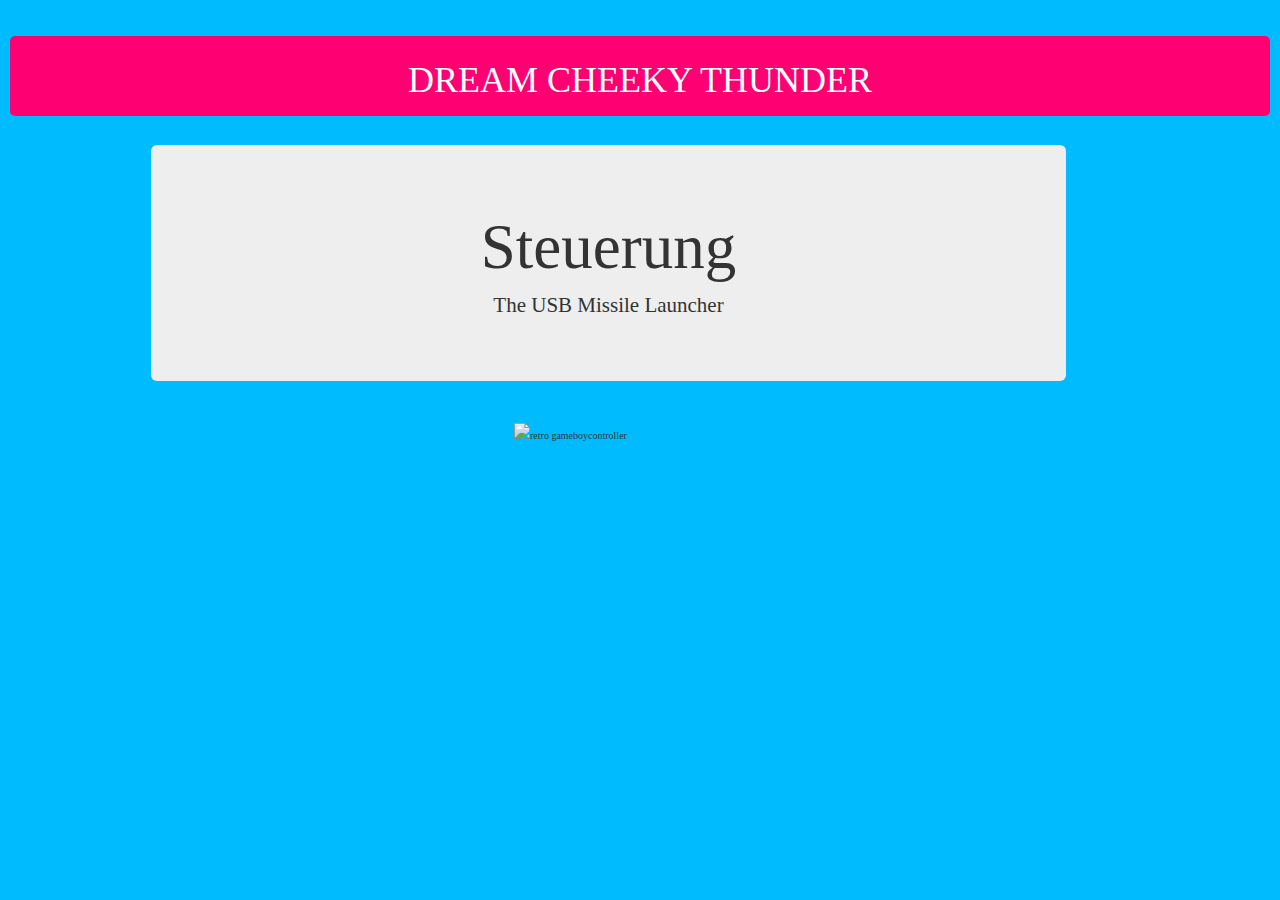
==== src/main/resources/static/index.html @ a82a3597 "project stub" ====
<!DOCTYPE html>
<html>
<head lang="en">
<head>
    <title>Bilder</title>
    <meta charset="utf-8">
    <meta name="viewport" content="width=device-width, initial-scale=1">
    <link rel="stylesheet" href="http://maxcdn.bootstrapcdn.com/bootstrap/3.2.0/css/bootstrap.min.css">
    <link href="launcher.css" rel="stylesheet" type="text/css">
</head>
<body>
<div class="ueberschrift">
    <div class="headerText"><h1>DREAM CHEEKY THUNDER</h1></div>
</div>

<div class="container">
    <div class="jumbotron">
        <h1>Steuerung</h1>

        <p>The USB Missile Launcher</p>
    </div>
</div>

<img id="controller" src="gameboy.png" alt="retro gameboycontroller">


</body>
</html>
---- src/main/resources/static/launcher.css ----
body {
    font: 100% Gurmukhi MN;
    margin: 10px;
    Line-height: 26px;
    background-color: #00bcff;
}

/* header */
.ueberschrift {
    background-color: #ff0072;
    border-radius: 5px 5px 5px 5px;
    color: white;
    text-align: center;
    margin-bottom: 35px;
    position: relative;
    top: 26px;
    padding: 5px 5px 5px 5px;
    font-size: 150%;

}

.container {
    max-width: 75%;
    text-align: center;
    float: left;
    margin-top: 20px;
    margin-bottom: 2px;
    padding-bottom: 10px;
    margin-left: 10%;

}

.hintergrundblock {
    max-width: 90%;
    font-size: 150%;
    text-align: left;
    margin-top: 350px;
    margin-bottom: 20px;
    padding-bottom: 10px;
    margin-left: 165px;
    /*background-color: red;*/

}

.qc {
    background-color: #dfe2f5;
    border: none;
    color: #583bf5;
    font-size: 120%;
}

.footer {

    background-color: black;
    color: white;
    clear: both;
    text-align: center;
    padding: 5px;
}

ul.seite {
    font: 100% Gurmukhi MN;
}

#controller {
    width: 60%;
    height: 60%;
    float: right;
}
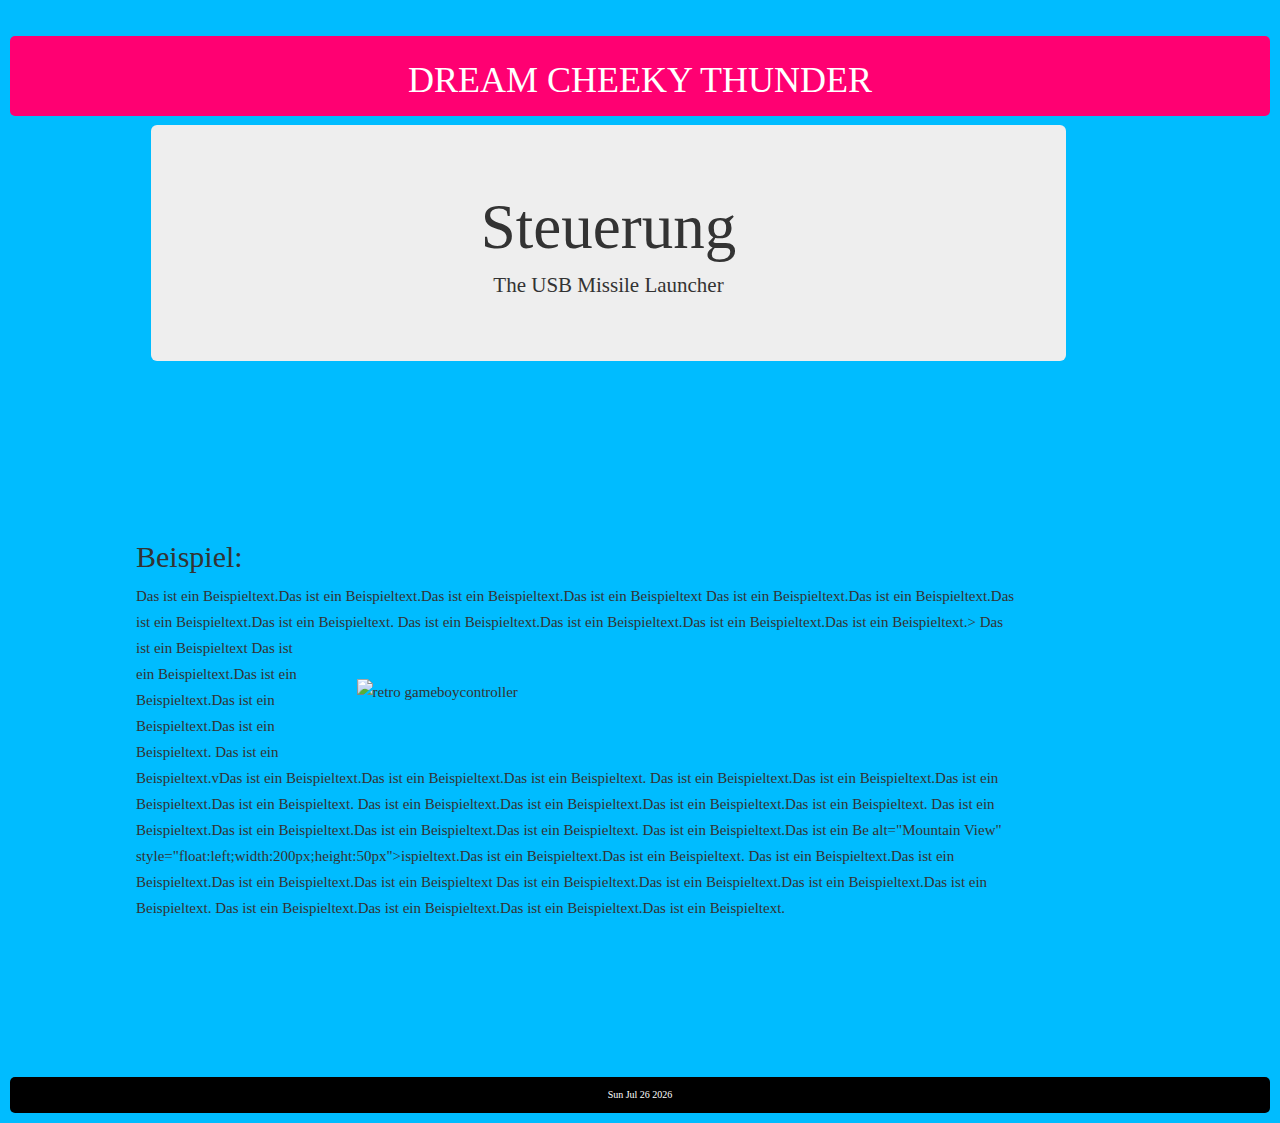
==== commit 57b5865f: "project stub" ====
--- a/src/main/resources/static/index.html
+++ b/src/main/resources/static/index.html
@@ -21,8 +21,34 @@
     </div>
 </div>
 
-<img id="controller" src="gameboy.png" alt="retro gameboycontroller">
+<div class="hintergrundblock">
 
+    <h2>Beispiel:</h2>
+
+
+    <p>
+        Das ist ein Beispieltext.Das ist ein Beispieltext.Das ist ein Beispieltext.Das ist ein Beispieltext
+        Das ist ein Beispieltext.Das ist ein Beispieltext.Das ist ein Beispieltext.Das ist ein Beispieltext.
+        Das ist ein Beispieltext.Das ist ein Beispieltext.Das ist ein Beispieltext.Das ist ein Beispieltext.>
+        Das ist ein Beispieltext
+        <img id="controller" src="gameboy.png" alt="retro gameboycontroller">
+        Das ist ein Beispieltext.Das ist ein Beispieltext.Das ist ein Beispieltext.Das ist ein Beispieltext.
+        Das ist ein Beispieltext.vDas ist ein Beispieltext.Das ist ein Beispieltext.Das ist ein Beispieltext.
+        Das ist ein Beispieltext.Das ist ein Beispieltext.Das ist ein Beispieltext.Das ist ein Beispieltext.
+        Das ist ein Beispieltext.Das ist ein Beispieltext.Das ist ein Beispieltext.Das ist ein Beispieltext.
+        Das ist ein Beispieltext.Das ist ein Beispieltext.Das ist ein Beispieltext.Das ist ein Beispieltext.
+        Das ist ein Beispieltext.Das ist ein Be
+        alt="Mountain View" style="float:left;width:200px;height:50px">ispieltext.Das ist ein
+        Beispieltext.Das ist ein Beispieltext.
+        Das ist ein Beispieltext.Das ist ein Beispieltext.Das ist ein Beispieltext.Das ist ein Beispieltext
+        Das ist ein Beispieltext.Das ist ein Beispieltext.Das ist ein Beispieltext.Das ist ein Beispieltext.
+        Das ist ein Beispieltext.Das ist ein Beispieltext.Das ist ein Beispieltext.Das ist ein Beispieltext.
+    </p>
+</div>
+
+<div class="footer">
+    <script> document.write(new Date().toDateString()); </script>
+</div>
 
 </body>
 </html>--- a/src/main/resources/static/launcher.css
+++ b/src/main/resources/static/launcher.css
@@ -22,10 +22,9 @@
 .container {
     max-width: 75%;
     text-align: center;
-    float: left;
     margin-top: 20px;
     margin-bottom: 2px;
-    padding-bottom: 10px;
+    padding-bottom: 1px;
     margin-left: 10%;
 
 }
@@ -34,10 +33,9 @@
     max-width: 90%;
     font-size: 150%;
     text-align: left;
-    margin-top: 350px;
+
     margin-bottom: 20px;
-    padding-bottom: 10px;
-    margin-left: 165px;
+    padding: 10%;
     /*background-color: red;*/
 
 }
@@ -50,7 +48,7 @@
 }
 
 .footer {
-
+    border-radius: 5px 5px 5px 5px;
     background-color: black;
     color: white;
     clear: both;
@@ -63,7 +61,8 @@
 }
 
 #controller {
-    width: 60%;
-    height: 60%;
+    width: 80%;
+    height: 80%;
     float: right;
+    padding: 5%
 }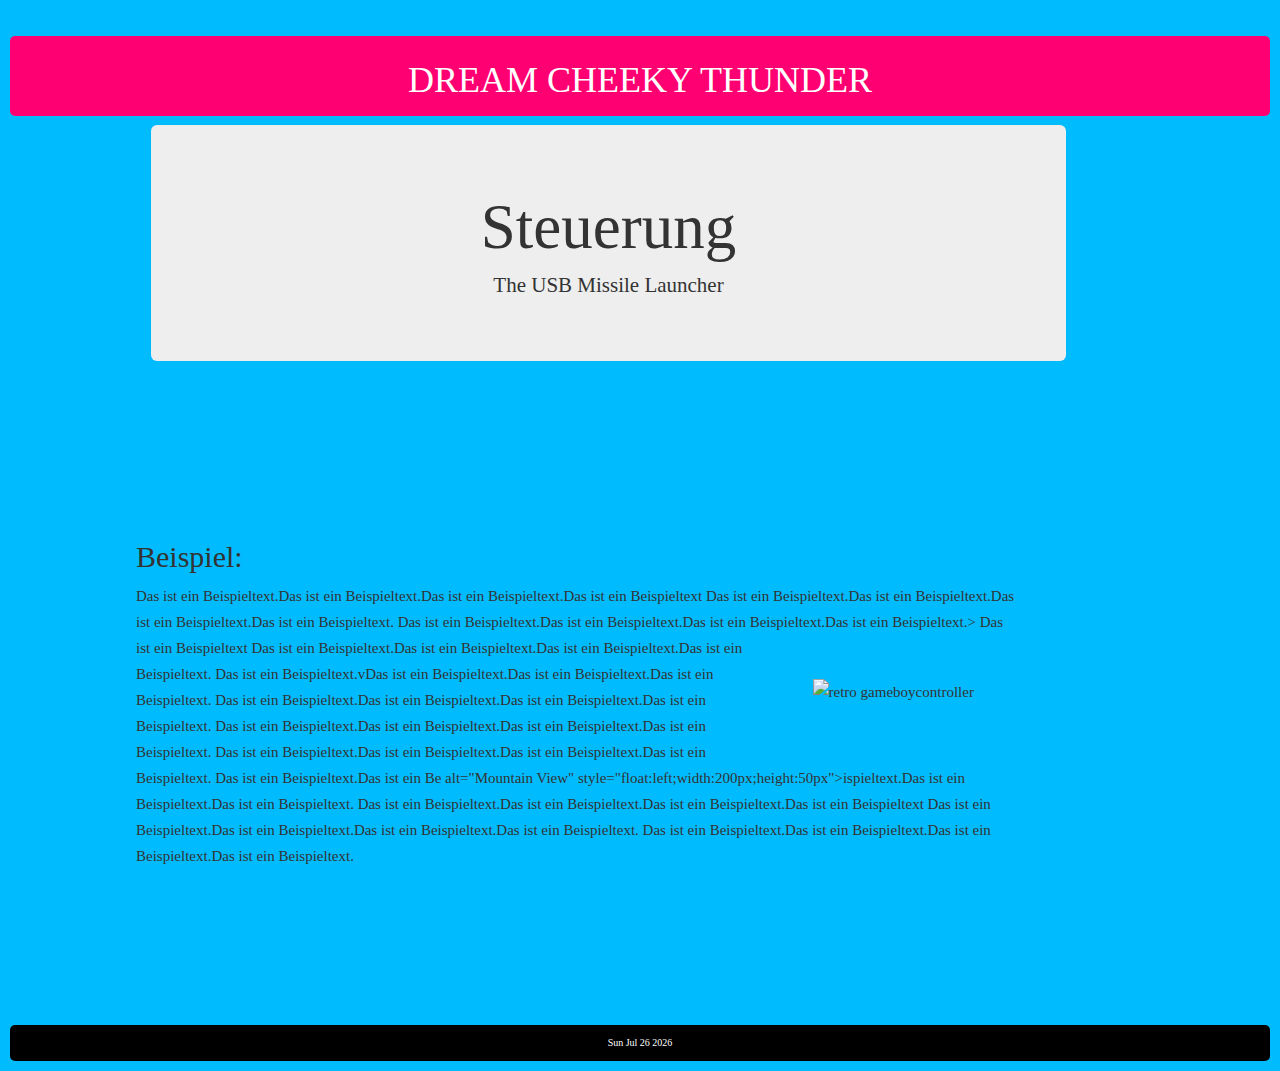
==== commit 2194abc8: "project stub" ====
--- a/src/main/resources/static/index.html
+++ b/src/main/resources/static/index.html
@@ -2,7 +2,7 @@
 <html>
 <head lang="en">
 <head>
-    <title>Bilder</title>
+    <title>Raketenwerfer</title>
     <meta charset="utf-8">
     <meta name="viewport" content="width=device-width, initial-scale=1">
     <link rel="stylesheet" href="http://maxcdn.bootstrapcdn.com/bootstrap/3.2.0/css/bootstrap.min.css">
@@ -31,7 +31,20 @@
         Das ist ein Beispieltext.Das ist ein Beispieltext.Das ist ein Beispieltext.Das ist ein Beispieltext.
         Das ist ein Beispieltext.Das ist ein Beispieltext.Das ist ein Beispieltext.Das ist ein Beispieltext.>
         Das ist ein Beispieltext
-        <img id="controller" src="gameboy.png" alt="retro gameboycontroller">
+        <img id="controller" src="gameboy.png" alt="retro gameboycontroller" usemap="#gameboymap">
+        <map name="gameboymap">
+            <area alt="left" title="left" href="http://www.image-maps.com/" shape="rect" coords="95,189,80,204"/>
+            <area alt="up" title="up" href="http://www.image-maps.com/" shape="rect" coords="95,172,109,185"
+                  style="outline:none;" target="_self"/>
+            <area alt="down" title="down" href="http://www.image-maps.com/" shape="rect" coords="123,186,109,199"
+                  style="outline:none;" target="_self"/>
+            <area alt="right" title="right" href="http://www.image-maps.com/" shape="rect" coords="95,215,108,200"
+                  style="outline:none;" target="_self"/>
+            <area alt="right" title="right" href="http://www.image-maps.com/" shape="poly"
+                  coords="185,189,196,192,200,196,199,201,195,206,190,211,184,208,180,203,180,197"
+                  style="outline:none;" target="_self"/>
+
+        </map>
         Das ist ein Beispieltext.Das ist ein Beispieltext.Das ist ein Beispieltext.Das ist ein Beispieltext.
         Das ist ein Beispieltext.vDas ist ein Beispieltext.Das ist ein Beispieltext.Das ist ein Beispieltext.
         Das ist ein Beispieltext.Das ist ein Beispieltext.Das ist ein Beispieltext.Das ist ein Beispieltext.
--- a/src/main/resources/static/launcher.css
+++ b/src/main/resources/static/launcher.css
@@ -61,8 +61,7 @@
 }
 
 #controller {
-    width: 80%;
-    height: 80%;
+
     float: right;
     padding: 5%
 }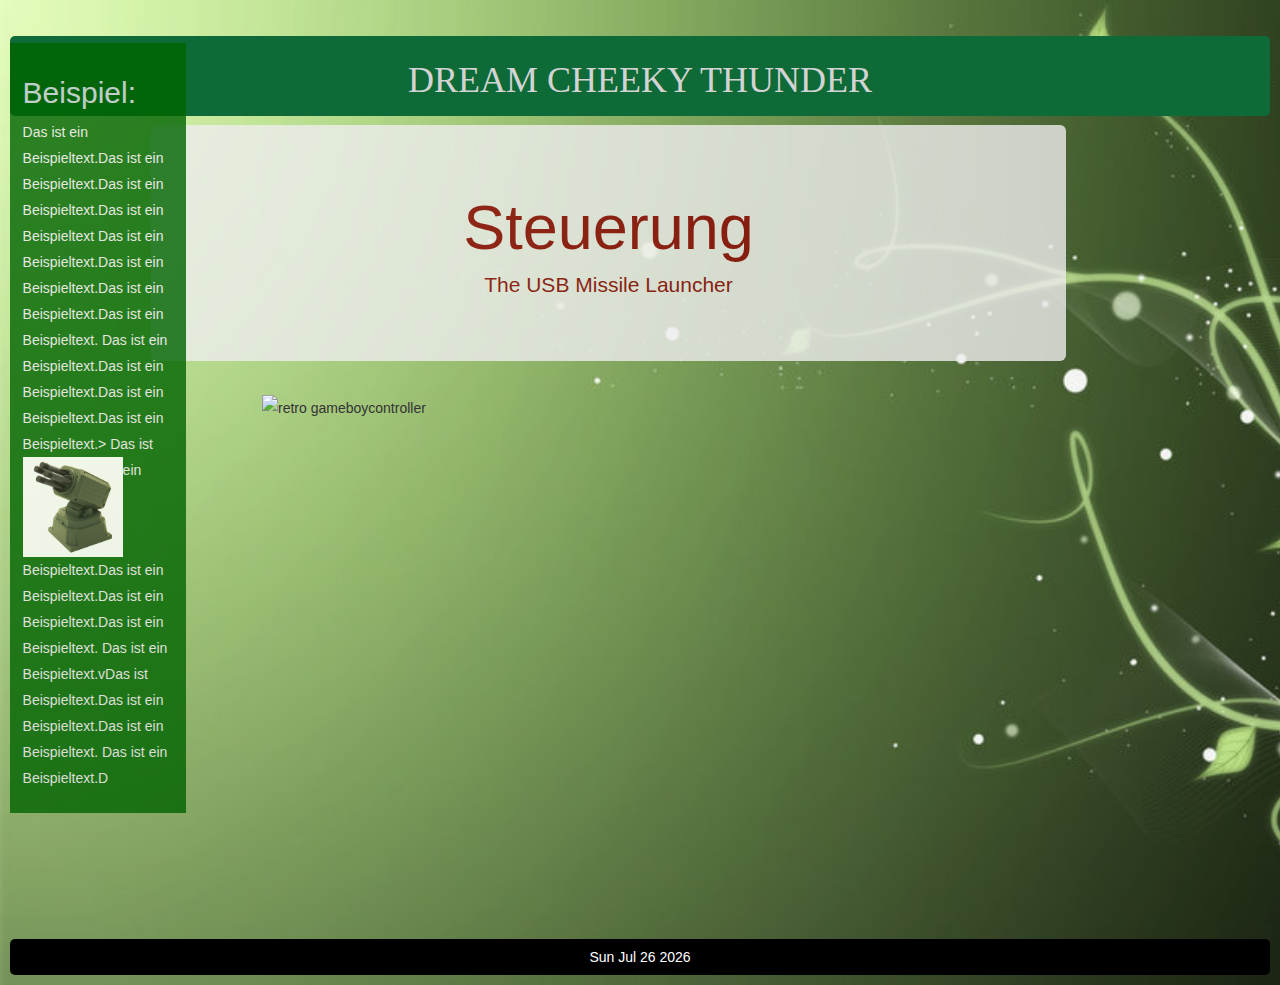
==== commit 5dadeb62: "project stub" ====
--- a/src/main/resources/static/index.html
+++ b/src/main/resources/static/index.html
@@ -8,7 +8,7 @@
     <link rel="stylesheet" href="http://maxcdn.bootstrapcdn.com/bootstrap/3.2.0/css/bootstrap.min.css">
     <link href="launcher.css" rel="stylesheet" type="text/css">
 </head>
-<body>
+<body background="252232__abstract-green-lines-stripes-flowers-patterns-background_p.jpg">
 <div class="ueberschrift">
     <div class="headerText"><h1>DREAM CHEEKY THUNDER</h1></div>
 </div>
@@ -21,41 +21,42 @@
     </div>
 </div>
 
+
+<img id="controller" src="gameboy.png" alt="retro gameboycontroller" usemap="#gameboymap">
+<map name="gameboymap">
+    <area alt="left" title="left" href="javascript:console.log('left button pressed')" shape="rect"
+          coords="95,189,80,204"/>
+    <area alt="up" title="up" href="javascript:console.log('up button pressed')" shape="rect"
+          coords="94,174,108,186"
+          style="outline:none;" target="_self"/>
+    <area alt="right" title="right" href="javascript:console.log('right button pressed')" shape="rect"
+          coords="123,186,109,199"
+          style="outline:none;" target="_self"/>
+    <area alt="down" title="down" href="javascript:console.log('down button pressed')" shape="rect"
+          coords="95,215,108,200"
+          style="outline:none;" target="_self"/>
+    <area alt="fire" title="fire" href="javascript:console.log('fire button pressed')" shape="poly"
+          coords="185,189,196,192,200,196,199,201,195,206,190,211,184,208,180,203,180,197"
+          style="outline:none;" target="_self"/>
+    <area alt="off" title="off" href="javascript:console.log('off button pressed')" shape="poly"
+          coords="208,189,214,177,226,179,227,188,223,195,214,198"
+          style="outline:none;" target="_self"/>
+
+</map>
+
 <div class="hintergrundblock">
 
+
     <h2>Beispiel:</h2>
-
 
     <p>
         Das ist ein Beispieltext.Das ist ein Beispieltext.Das ist ein Beispieltext.Das ist ein Beispieltext
         Das ist ein Beispieltext.Das ist ein Beispieltext.Das ist ein Beispieltext.Das ist ein Beispieltext.
         Das ist ein Beispieltext.Das ist ein Beispieltext.Das ist ein Beispieltext.Das ist ein Beispieltext.>
-        Das ist ein Beispieltext
-        <img id="controller" src="gameboy.png" alt="retro gameboycontroller" usemap="#gameboymap">
-        <map name="gameboymap">
-            <area alt="left" title="left" href="http://www.image-maps.com/" shape="rect" coords="95,189,80,204"/>
-            <area alt="up" title="up" href="http://www.image-maps.com/" shape="rect" coords="95,172,109,185"
-                  style="outline:none;" target="_self"/>
-            <area alt="down" title="down" href="http://www.image-maps.com/" shape="rect" coords="123,186,109,199"
-                  style="outline:none;" target="_self"/>
-            <area alt="right" title="right" href="http://www.image-maps.com/" shape="rect" coords="95,215,108,200"
-                  style="outline:none;" target="_self"/>
-            <area alt="right" title="right" href="http://www.image-maps.com/" shape="poly"
-                  coords="185,189,196,192,200,196,199,201,195,206,190,211,184,208,180,203,180,197"
-                  style="outline:none;" target="_self"/>
-
-        </map>
+        <img src="Raketenwerfer_gruen_main-2.jpg" alt="Smiley face" style="float:left; width:100px;height:100px">
         Das ist ein Beispieltext.Das ist ein Beispieltext.Das ist ein Beispieltext.Das ist ein Beispieltext.
-        Das ist ein Beispieltext.vDas ist ein Beispieltext.Das ist ein Beispieltext.Das ist ein Beispieltext.
-        Das ist ein Beispieltext.Das ist ein Beispieltext.Das ist ein Beispieltext.Das ist ein Beispieltext.
-        Das ist ein Beispieltext.Das ist ein Beispieltext.Das ist ein Beispieltext.Das ist ein Beispieltext.
-        Das ist ein Beispieltext.Das ist ein Beispieltext.Das ist ein Beispieltext.Das ist ein Beispieltext.
-        Das ist ein Beispieltext.Das ist ein Be
-        alt="Mountain View" style="float:left;width:200px;height:50px">ispieltext.Das ist ein
-        Beispieltext.Das ist ein Beispieltext.
-        Das ist ein Beispieltext.Das ist ein Beispieltext.Das ist ein Beispieltext.Das ist ein Beispieltext
-        Das ist ein Beispieltext.Das ist ein Beispieltext.Das ist ein Beispieltext.Das ist ein Beispieltext.
-        Das ist ein Beispieltext.Das ist ein Beispieltext.Das ist ein Beispieltext.Das ist ein Beispieltext.
+        Das ist ein Beispieltext.vDas ist Beispieltext.Das ist ein Beispieltext.Das ist ein Beispieltext.
+        Das ist ein Beispieltext.D
     </p>
 </div>
 
--- a/src/main/resources/static/launcher.css
+++ b/src/main/resources/static/launcher.css
@@ -1,50 +1,47 @@
 body {
-    font: 100% Gurmukhi MN;
+
     margin: 10px;
     Line-height: 26px;
-    background-color: #00bcff;
+    background-size: cover;
 }
 
 /* header */
 .ueberschrift {
-    background-color: #ff0072;
+    font: 150% Impact;
+    background-color: #0e6b37;
     border-radius: 5px 5px 5px 5px;
-    color: white;
+    color: lightgray;
     text-align: center;
     margin-bottom: 35px;
     position: relative;
     top: 26px;
     padding: 5px 5px 5px 5px;
-    font-size: 150%;
 
 }
 
 .container {
+    font: Impact;
+    color: darkred;
     max-width: 75%;
     text-align: center;
     margin-top: 20px;
     margin-bottom: 2px;
     padding-bottom: 1px;
     margin-left: 10%;
+    opacity: 0.8;
 
 }
 
 .hintergrundblock {
-    max-width: 90%;
-    font-size: 150%;
-    text-align: left;
-
+    max-width: 14%;
+    margin-top: -30%;
+    font-size: 100%;
+    text-align: inherit;
+    padding: 1%;
+    color: #ece7ee;
     margin-bottom: 20px;
-    padding: 10%;
-    /*background-color: red;*/
-
-}
-
-.qc {
-    background-color: #dfe2f5;
-    border: none;
-    color: #583bf5;
-    font-size: 120%;
+    background-color: darkgreen;
+    opacity: 0.8;
 }
 
 .footer {
@@ -54,14 +51,11 @@
     clear: both;
     text-align: center;
     padding: 5px;
-}
-
-ul.seite {
-    font: 100% Gurmukhi MN;
+    margin-top: 10%;
 }
 
 #controller {
+    margin-left: 20%;
+    width: 30%;
 
-    float: right;
-    padding: 5%
 }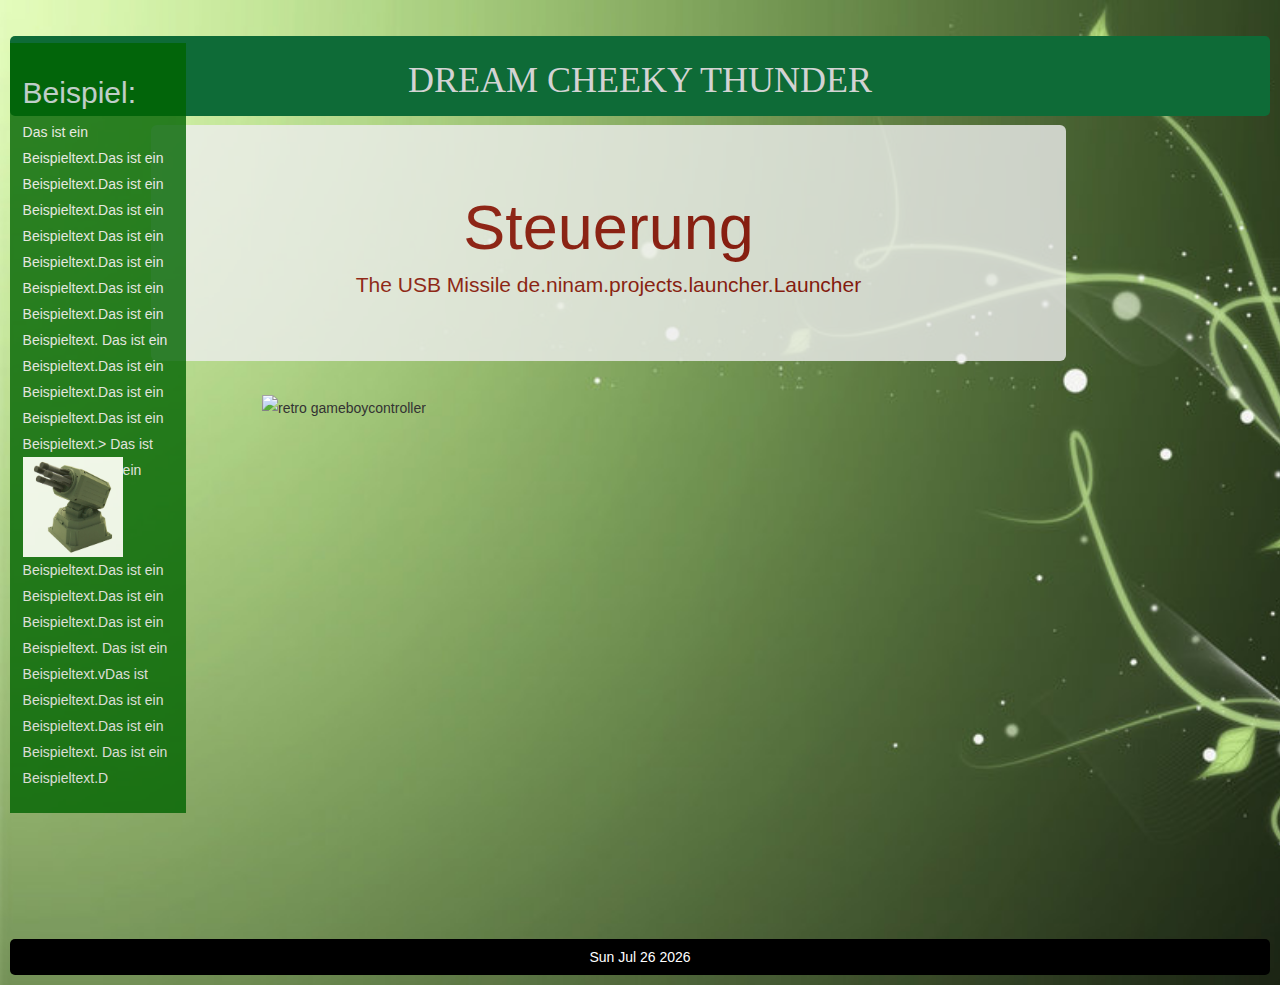
==== commit 27b4d277: "broken, does not work" ====
--- a/src/main/resources/static/index.html
+++ b/src/main/resources/static/index.html
@@ -17,7 +17,7 @@
     <div class="jumbotron">
         <h1>Steuerung</h1>
 
-        <p>The USB Missile Launcher</p>
+        <p>The USB Missile de.ninam.projects.launcher.Launcher</p>
     </div>
 </div>
 
--- a/src/main/resources/static/launcher.css
+++ b/src/main/resources/static/launcher.css
@@ -56,6 +56,6 @@
 
 #controller {
     margin-left: 20%;
-    width: 30%;
+    width: 35%;
 
 }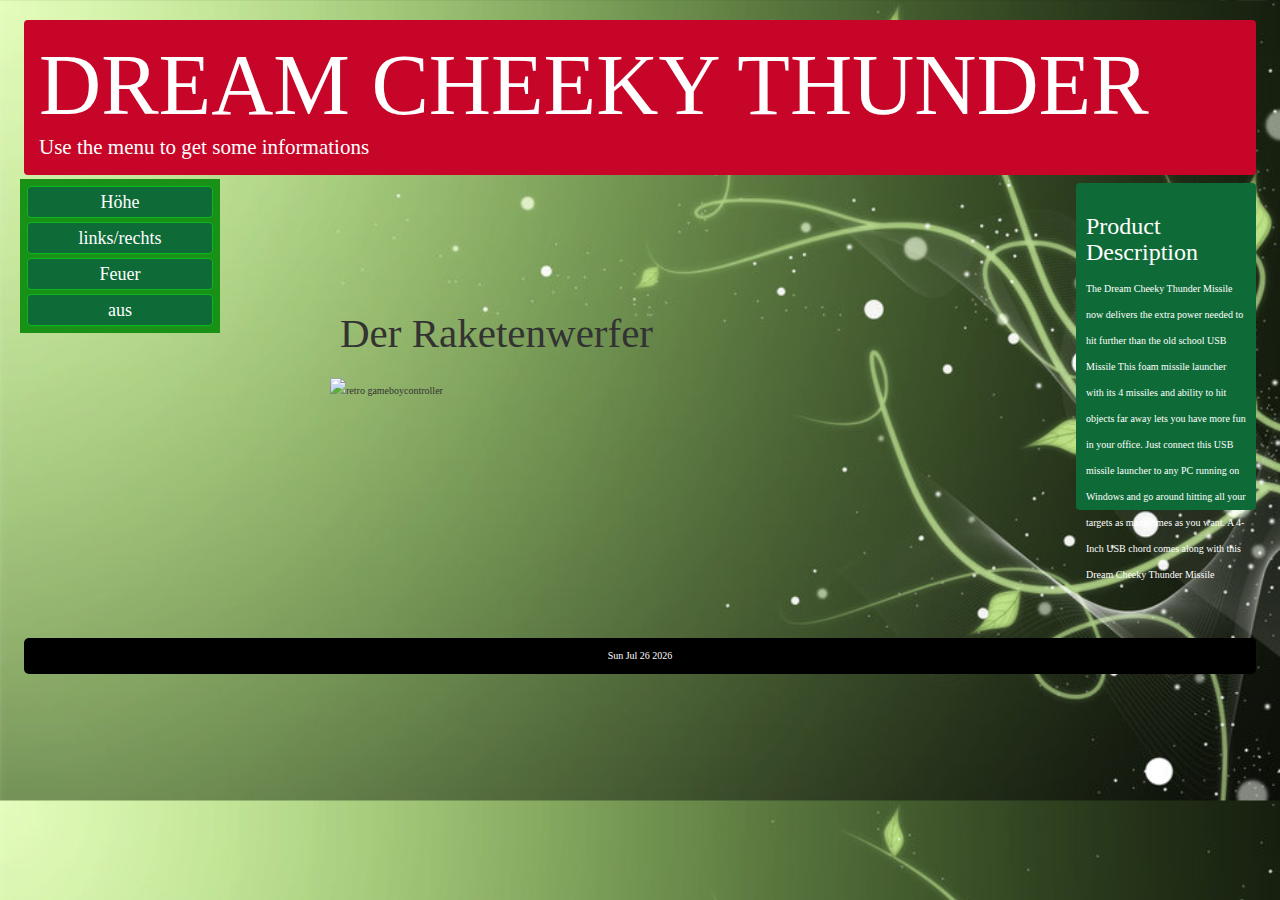
==== commit aab46399: "cleanup/refactoring" ====
--- a/src/main/resources/static/index.html
+++ b/src/main/resources/static/index.html
@@ -1,67 +1,82 @@
 <!DOCTYPE html>
 <html>
-<head lang="en">
+<head>
 <head>
     <title>Raketenwerfer</title>
     <meta charset="utf-8">
     <meta name="viewport" content="width=device-width, initial-scale=1">
     <link rel="stylesheet" href="http://maxcdn.bootstrapcdn.com/bootstrap/3.2.0/css/bootstrap.min.css">
-    <link href="launcher.css" rel="stylesheet" type="text/css">
+    <link href="versuchzwei.css" rel="stylesheet" type="text/css">
 </head>
 <body background="252232__abstract-green-lines-stripes-flowers-patterns-background_p.jpg">
-<div class="ueberschrift">
-    <div class="headerText"><h1>DREAM CHEEKY THUNDER</h1></div>
-</div>
-
-<div class="container">
-    <div class="jumbotron">
-        <h1>Steuerung</h1>
-
-        <p>The USB Missile de.ninam.projects.launcher.Launcher</p>
-    </div>
-</div>
 
 
-<img id="controller" src="gameboy.png" alt="retro gameboycontroller" usemap="#gameboymap">
-<map name="gameboymap">
-    <area alt="left" title="left" href="javascript:console.log('left button pressed')" shape="rect"
-          coords="95,189,80,204"/>
-    <area alt="up" title="up" href="javascript:console.log('up button pressed')" shape="rect"
-          coords="94,174,108,186"
-          style="outline:none;" target="_self"/>
-    <area alt="right" title="right" href="javascript:console.log('right button pressed')" shape="rect"
-          coords="123,186,109,199"
-          style="outline:none;" target="_self"/>
-    <area alt="down" title="down" href="javascript:console.log('down button pressed')" shape="rect"
-          coords="95,215,108,200"
-          style="outline:none;" target="_self"/>
-    <area alt="fire" title="fire" href="javascript:console.log('fire button pressed')" shape="poly"
-          coords="185,189,196,192,200,196,199,201,195,206,190,211,184,208,180,203,180,197"
-          style="outline:none;" target="_self"/>
-    <area alt="off" title="off" href="javascript:console.log('off button pressed')" shape="poly"
-          coords="208,189,214,177,226,179,227,188,223,195,214,198"
-          style="outline:none;" target="_self"/>
+<div class="wrapper">
+    <div class="headline">
+        <h1>DREAM CHEEKY THUNDER</h1>
 
-</map>
-
-<div class="hintergrundblock">
+        <p>Use the menu to get some informations</p>
+    </div>
+    <div class="wrapper">
+        <div class="menu">
 
 
-    <h2>Beispiel:</h2>
+        <ul class="menulist">
+                <li class="menuitem" onclick="reStyle(0)">Höhe
+                <li class="menuitem" onclick="reStyle(1)">links/rechts
+                <li class="menuitem" onclick="reStyle(2)">Feuer
+                <li class="menuitem" onclick="reStyle(3)">aus
+            </ul>
+        </div>
 
-    <p>
-        Das ist ein Beispieltext.Das ist ein Beispieltext.Das ist ein Beispieltext.Das ist ein Beispieltext
-        Das ist ein Beispieltext.Das ist ein Beispieltext.Das ist ein Beispieltext.Das ist ein Beispieltext.
-        Das ist ein Beispieltext.Das ist ein Beispieltext.Das ist ein Beispieltext.Das ist ein Beispieltext.>
-        <img src="Raketenwerfer_gruen_main-2.jpg" alt="Smiley face" style="float:left; width:100px;height:100px">
-        Das ist ein Beispieltext.Das ist ein Beispieltext.Das ist ein Beispieltext.Das ist ein Beispieltext.
-        Das ist ein Beispieltext.vDas ist Beispieltext.Das ist ein Beispieltext.Das ist ein Beispieltext.
-        Das ist ein Beispieltext.D
-    </p>
-</div>
 
-<div class="footer">
-    <script> document.write(new Date().toDateString()); </script>
+        <div class="main">
+            <h1>Der Raketenwerfer</h1>
+
+            <p>
+                <img id="controller" src="gameboy.png" alt="retro gameboycontroller" usemap="#gameboymap">
+                <map name="gameboymap">
+                    <area alt="left" title="left" href="javascript:console.log('left button pressed')" shape="rect"
+                          coords="95,189,80,204"/>
+                    <area alt="up" title="up" href="javascript:console.log('up button pressed')" shape="rect"
+                          coords="94,174,108,186"
+                          style="outline:none;" target="_self"/>
+                    <area alt="right" title="right" href="javascript:console.log('right button pressed')" shape="rect"
+                          coords="123,186,109,199"
+                          style="outline:none;" target="_self"/>
+                    <area alt="down" title="down" href="javascript:console.log('down button pressed')" shape="rect"
+                          coords="95,215,108,200"
+                          style="outline:none;" target="_self"/>
+                    <area alt="fire" title="fire" href="javascript:console.log('fire button pressed')" shape="poly"
+                          coords="185,189,196,192,200,196,199,201,195,206,190,211,184,208,180,203,180,197"
+                          style="outline:none;" target="_self"/>
+                    <area alt="off" title="off" href="javascript:console.log('off button pressed')" shape="poly"
+                          coords="208,189,214,177,226,179,227,188,223,195,214,198"
+                          style="outline:none;" target="_self"/>
+
+                </map>
+            </p>
+
+
+
+        </div>
+        <div class="erklaerung">
+            <h3>Product Description</h3>
+
+            <p>
+                The Dream Cheeky Thunder Missile now delivers the extra power needed
+                to hit further than the
+                old school USB Missile This foam missile launcher with its 4
+                missiles and ability to hit
+                objects far away lets you have more fun in your office. Just connect this USB missile launcher to any PC
+                running on Windows and go around hitting all your targets as many times as you want. A 4-Inch USB chord
+                comes along with this Dream Cheeky Thunder Missile
+            </p>
+        </div>
+    </div>
+    <div class="footer">
+        <script> document.write(new Date().toDateString()); </script>
+    </div>
 </div>
 
 </body>
--- a/src/main/resources/static/versuchzwei.css
+++ b/src/main/resources/static/versuchzwei.css
@@ -0,0 +1,85 @@
+
+body {
+    font: 100% Lucida Sans;
+    margin: 20px;
+    line-height: 26px;
+    background-size: cover;
+}
+
+.wrapper {
+    position: relative;
+}
+
+.headline, .erklaerung, .footer, .menuitem {
+    border-radius: 4px;
+    margin: 4px;
+}
+
+.headline {
+    background-color: #c70528;
+    color: #ffffff;
+    padding: 15px;
+    font: 210% Impact;
+}
+
+.menu {
+    width: 200px;
+    float: left
+
+}
+
+.main {
+    padding: 100px;
+    margin: 0 210px;
+}
+
+.erklaerung {
+    background-color: #0e6b37;
+    color: #ffffff;
+    padding: 10px;
+    width: 180px;
+    bottom: 0;
+    top: 0;
+    right: 0;
+    position: absolute;
+}
+
+.footer {
+    border-radius: 5px 5px 5px 5px;
+    background-color: black;
+    color: white;
+    clear: both;
+    text-align: center;
+    padding: 5px;
+    margin-top: 10%;
+}
+
+.headline h1, .headline p, .menulist {
+    margin: 0;
+    padding: 0;
+}
+
+.menulist {
+    background-color: rgb(25, 144, 22);
+    padding: 3px;
+    color: white;
+    text-align: center;
+    font-size: large;}
+
+.menuitem {
+    background-color: #0e6b37;
+    border: 1px solid #0ab721;
+    list-style-type: none;
+    padding: 2px;
+    cursor: pointer;
+}
+
+.menuitem:hover {
+    background-color: #0e6b37;
+}
+
+h1 {
+    font: 410% Impact;
+    padding: 10px
+}
+
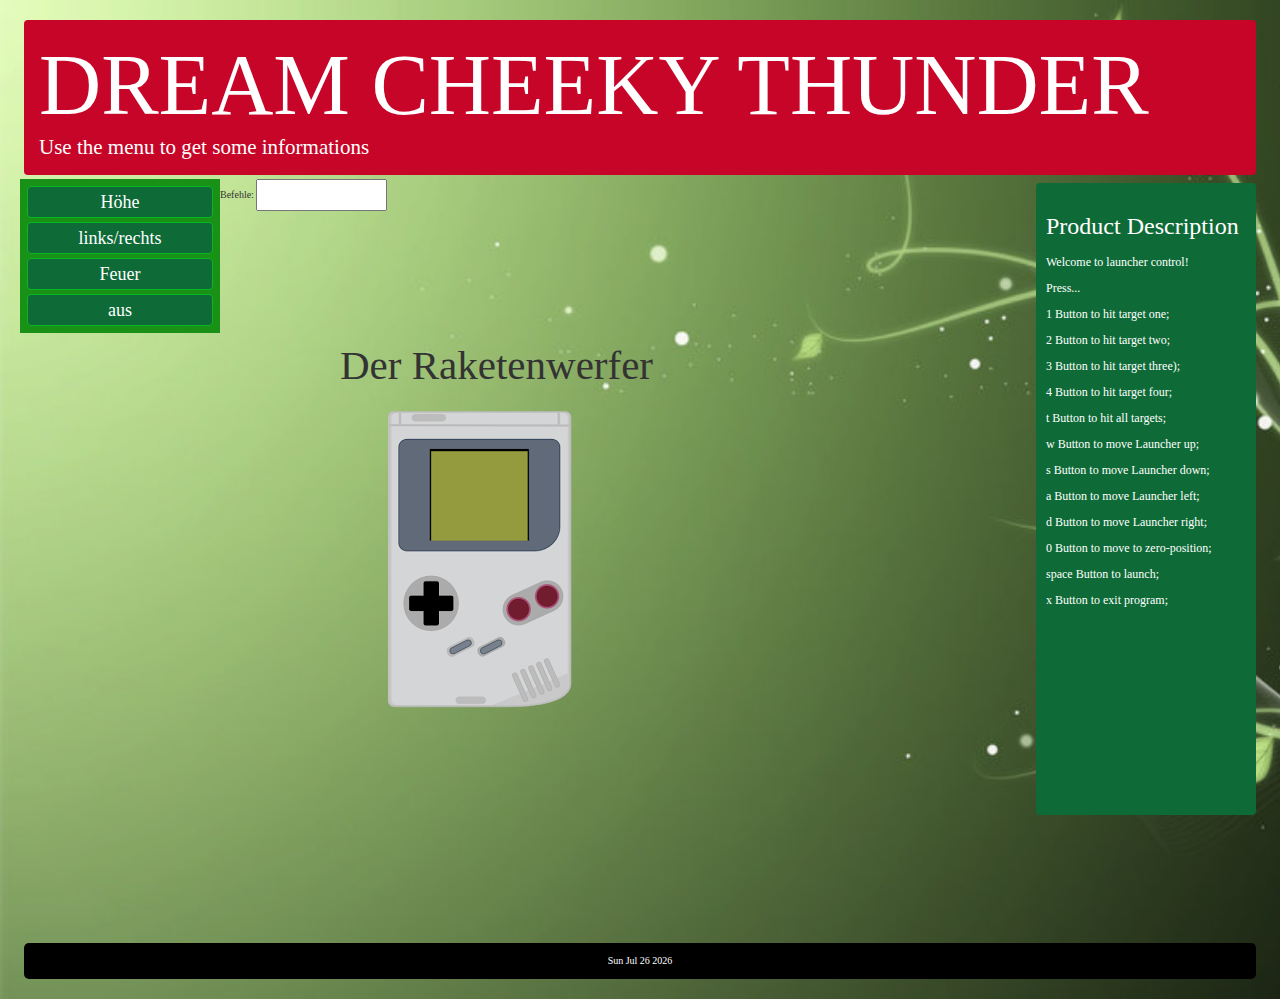
==== commit 5b401ac8: "include web sources and resources" ====
--- a/src/main/resources/static/index.html
+++ b/src/main/resources/static/index.html
@@ -5,11 +5,13 @@
     <title>Raketenwerfer</title>
     <meta charset="utf-8">
     <meta name="viewport" content="width=device-width, initial-scale=1">
+    <script src="https://code.angularjs.org/1.3.10/angular.js"></script>
+    <script src="https://code.angularjs.org/1.3.10/angular-resource.js"></script>
+    <script src="app.js"></script>
     <link rel="stylesheet" href="http://maxcdn.bootstrapcdn.com/bootstrap/3.2.0/css/bootstrap.min.css">
-    <link href="versuchzwei.css" rel="stylesheet" type="text/css">
+    <link href="launcher.css" rel="stylesheet" type="text/css">
 </head>
-<body background="252232__abstract-green-lines-stripes-flowers-patterns-background_p.jpg">
-
+<body background="background.jpg">
 
 <div class="wrapper">
     <div class="headline">
@@ -21,56 +23,67 @@
         <div class="menu">
 
 
-        <ul class="menulist">
-                <li class="menuitem" onclick="reStyle(0)">Höhe
-                <li class="menuitem" onclick="reStyle(1)">links/rechts
+            <ul class="menulist">
+                <li class="menuitem" onclick="reStyle(1)">Höhe
+                <li class="menuitem" onclick="reStyle(2)">links/rechts
                 <li class="menuitem" onclick="reStyle(2)">Feuer
                 <li class="menuitem" onclick="reStyle(3)">aus
             </ul>
         </div>
 
-
-        <div class="main">
-            <h1>Der Raketenwerfer</h1>
-
-            <p>
-                <img id="controller" src="gameboy.png" alt="retro gameboycontroller" usemap="#gameboymap">
-                <map name="gameboymap">
-                    <area alt="left" title="left" href="javascript:console.log('left button pressed')" shape="rect"
-                          coords="95,189,80,204"/>
-                    <area alt="up" title="up" href="javascript:console.log('up button pressed')" shape="rect"
-                          coords="94,174,108,186"
-                          style="outline:none;" target="_self"/>
-                    <area alt="right" title="right" href="javascript:console.log('right button pressed')" shape="rect"
-                          coords="123,186,109,199"
-                          style="outline:none;" target="_self"/>
-                    <area alt="down" title="down" href="javascript:console.log('down button pressed')" shape="rect"
-                          coords="95,215,108,200"
-                          style="outline:none;" target="_self"/>
-                    <area alt="fire" title="fire" href="javascript:console.log('fire button pressed')" shape="poly"
-                          coords="185,189,196,192,200,196,199,201,195,206,190,211,184,208,180,203,180,197"
-                          style="outline:none;" target="_self"/>
-                    <area alt="off" title="off" href="javascript:console.log('off button pressed')" shape="poly"
-                          coords="208,189,214,177,226,179,227,188,223,195,214,198"
-                          style="outline:none;" target="_self"/>
-
-                </map>
-            </p>
+        <div ng-app="Launcher" ng-controller="LauncherControl">
+            Befehle: <input type="text" ng-model="comand" ng-change="executeCommand()"/>
+            <br/>
+            <!--grouped text: {{grouped}}-->
 
 
+            <div class="main">
+                <h1>Der Raketenwerfer</h1>
 
+                <p>
+                    <img id="controller" src="gameboy.png" alt="retro gameboycontroller" usemap="#gameboymap">
+                    <map name="gameboymap">
+                        <area alt="left" title="left" href="javascript:console.log('left button pressed')" shape="rect"
+                              coords="95,189,80,204"/>
+                        <area alt="up" title="up" href="javascript:console.log('up button pressed')" shape="rect"
+                              coords="94,174,108,186"
+                              style="outline:none;" target="_self"/>
+                        <area alt="right" title="right" href="javascript:console.log('right button pressed')"
+                              shape="rect"
+                              coords="123,186,109,199"
+                              style="outline:none;" target="_self"/>
+                        <area alt="down" title="down" href="javascript:console.log('down button pressed')" shape="rect"
+                              coords="95,215,108,200"
+                              style="outline:none;" target="_self"/>
+                        <area alt="fire" title="fire" href="javascript:console.log('fire button pressed')" shape="poly"
+                              coords="185,189,196,192,200,196,199,201,195,206,190,211,184,208,180,203,180,197"
+                              style="outline:none;" target="_self"/>
+                        <area alt="off" title="off" href="javascript:console.log('off button pressed')" shape="poly"
+                              coords="208,189,214,177,226,179,227,188,223,195,214,198"
+                              style="outline:none;" target="_self"/>
+
+                    </map>
+                </p>
+            </div>
         </div>
         <div class="erklaerung">
             <h3>Product Description</h3>
 
             <p>
-                The Dream Cheeky Thunder Missile now delivers the extra power needed
-                to hit further than the
-                old school USB Missile This foam missile launcher with its 4
-                missiles and ability to hit
-                objects far away lets you have more fun in your office. Just connect this USB missile launcher to any PC
-                running on Windows and go around hitting all your targets as many times as you want. A 4-Inch USB chord
-                comes along with this Dream Cheeky Thunder Missile
+                Welcome to launcher control!<br>
+                Press...<br>
+                1 Button to hit target one;<br>
+                2 Button to hit target two;<br>
+                3 Button to hit target three);<br>
+                4 Button to hit target four;<br>
+                t Button to hit all targets;<br>
+                w Button to move Launcher up;<br>
+                s Button to move Launcher down;<br>
+                a Button to move Launcher left;<br>
+                d Button to move Launcher right;<br>
+                0 Button to move to zero-position;<br>
+                space Button to launch;<br>
+                x Button to exit program;<br>
             </p>
         </div>
     </div>
--- a/src/main/resources/static/launcher.css
+++ b/src/main/resources/static/launcher.css
@@ -0,0 +1,87 @@
+
+body {
+    font: 100% Lucida Sans;
+    margin: 20px;
+    line-height: 26px;
+    background-size: cover;
+}
+
+.wrapper {
+    position: relative;
+}
+
+.headline, .erklaerung, .footer, .menuitem {
+    border-radius: 4px;
+    margin: 4px;
+}
+
+.headline {
+    background-color: #c70528;
+    color: #ffffff;
+    padding: 15px;
+    font: 210% Impact;
+}
+
+.menu {
+    width: 200px;
+    float: left
+
+}
+
+.main {
+    padding: 100px;
+    margin: 0 210px;
+}
+
+.erklaerung {
+    background-color: #0e6b37;
+    color: #ffffff;
+    padding: 10px;
+    width: 220px;
+    bottom: 0;
+    top: 0;
+    right: 0;
+    position: absolute;
+    font-size: larger;
+}
+
+.footer {
+    border-radius: 5px 5px 5px 5px;
+    background-color: black;
+    color: white;
+    clear: both;
+    text-align: center;
+    padding: 5px;
+    margin-top: 10%;
+}
+
+.headline h1, .headline p, .menulist {
+    margin: 0;
+    padding: 0;
+}
+
+.menulist {
+    background-color: rgb(25, 144, 22);
+    padding: 3px;
+    color: white;
+    text-align: center;
+    font-size: large;}
+
+.menuitem {
+    background-color: #0e6b37;
+    border: 1px solid #0ab721;
+    list-style-type: none;
+    padding: 2px;
+    cursor: pointer;
+}
+
+.menuitem:hover {
+    background-color: #0e6b37;
+}
+
+h1 {
+    font: 410% Impact;
+    padding: 10px
+}
+
+
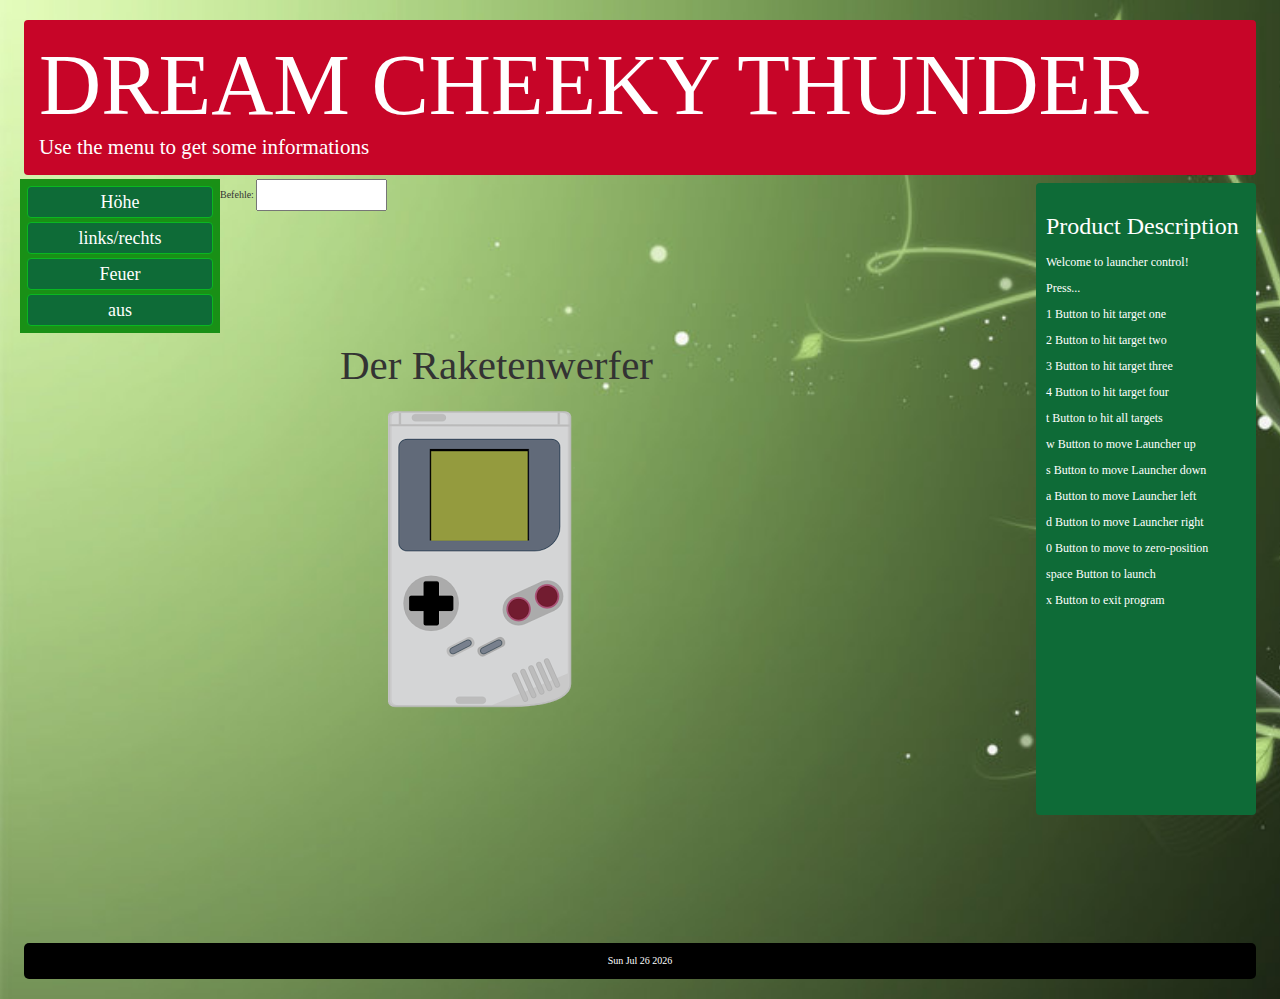
==== commit a65d6d6b: "first commands are controlled by UI" ====
--- a/src/main/resources/static/index.html
+++ b/src/main/resources/static/index.html
@@ -31,40 +31,47 @@
             </ul>
         </div>
 
-        <div ng-app="Launcher" ng-controller="LauncherControl">
-            Befehle: <input type="text" ng-model="comand" ng-change="executeCommand()"/>
+        <div ng-app="launcherApplication" ng-controller="launcherWebController">
+            Befehle: <input type="text" ng-model="ctl" ng-change="executeCommand()"/>
             <br/>
-            <!--grouped text: {{grouped}}-->
 
 
             <div class="main">
                 <h1>Der Raketenwerfer</h1>
 
                 <p>
+
                     <img id="controller" src="gameboy.png" alt="retro gameboycontroller" usemap="#gameboymap">
                     <map name="gameboymap">
-                        <area alt="left" title="left" href="javascript:console.log('left button pressed')" shape="rect"
+                        <area id="left" ng-click="executeCommand()" alt="left" title="left"
+                              href="javascript:console.log('left button pressed')" ng-model="command"
+                              shape="rect"
                               coords="95,189,80,204"/>
-                        <area alt="up" title="up" href="javascript:console.log('up button pressed')" shape="rect"
+                        <area id="up" ng-click="executeCommand()" alt="up" title="up"
+                              href="javascript:console.log('up button pressed')" shape="rect"
                               coords="94,174,108,186"
                               style="outline:none;" target="_self"/>
-                        <area alt="right" title="right" href="javascript:console.log('right button pressed')"
+                        <area id="right" ng-click="executeCommand()" alt="right" title="right"
+                              href="javascript:console.log('right button pressed')"
                               shape="rect"
                               coords="123,186,109,199"
                               style="outline:none;" target="_self"/>
-                        <area alt="down" title="down" href="javascript:console.log('down button pressed')" shape="rect"
+                        <area id="down" ng-click="executeCommand()" alt="down" title="down"
+                              href="javascript:console.log('down button pressed')" shape="rect"
                               coords="95,215,108,200"
                               style="outline:none;" target="_self"/>
-                        <area alt="fire" title="fire" href="javascript:console.log('fire button pressed')" shape="poly"
+                        <area id="fire" ng-click="executeCommand()" alt="fire" title="fire"
+                              href="javascript:console.log('fire button pressed')" shape="poly"
                               coords="185,189,196,192,200,196,199,201,195,206,190,211,184,208,180,203,180,197"
                               style="outline:none;" target="_self"/>
-                        <area alt="off" title="off" href="javascript:console.log('off button pressed')" shape="poly"
+                        <area id="off" ng-click="executeCommand()" alt="off" title="off"
+                              href="javascript:console.log('off button pressed')" shape="poly"
                               coords="208,189,214,177,226,179,227,188,223,195,214,198"
                               style="outline:none;" target="_self"/>
+                    </map>
+            </div>
 
-                    </map>
-                </p>
-            </div>
+
         </div>
         <div class="erklaerung">
             <h3>Product Description</h3>
@@ -72,18 +79,18 @@
             <p>
                 Welcome to launcher control!<br>
                 Press...<br>
-                1 Button to hit target one;<br>
-                2 Button to hit target two;<br>
-                3 Button to hit target three);<br>
-                4 Button to hit target four;<br>
-                t Button to hit all targets;<br>
-                w Button to move Launcher up;<br>
-                s Button to move Launcher down;<br>
-                a Button to move Launcher left;<br>
-                d Button to move Launcher right;<br>
-                0 Button to move to zero-position;<br>
-                space Button to launch;<br>
-                x Button to exit program;<br>
+                1 Button to hit target one<br>
+                2 Button to hit target two<br>
+                3 Button to hit target three<br>
+                4 Button to hit target four<br>
+                t Button to hit all targets<br>
+                w Button to move Launcher up<br>
+                s Button to move Launcher down<br>
+                a Button to move Launcher left<br>
+                d Button to move Launcher right<br>
+                0 Button to move to zero-position<br>
+                space Button to launch<br>
+                x Button to exit program<br>
             </p>
         </div>
     </div>
@@ -91,6 +98,6 @@
         <script> document.write(new Date().toDateString()); </script>
     </div>
 </div>
-
+<script>function links(){document.getElemtById("left").executeCommand("2")}</script>
 </body>
 </html>